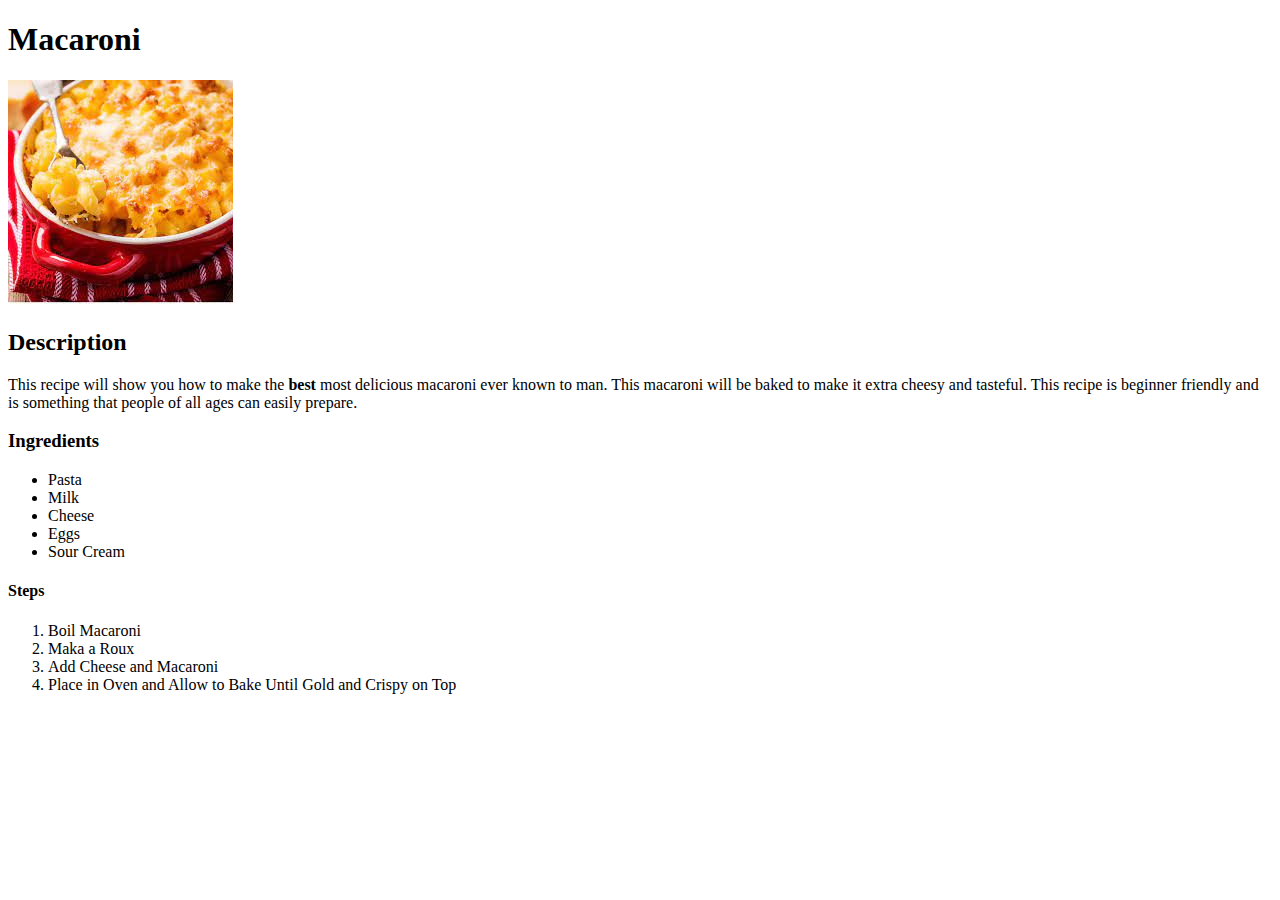
==== odin-recipes/recipes/macaroni.html @ 321d4261 "Add files via upload" ====
<!DOCTYPE html>
<html lang="en">
    <head>
        <meta charset="UTF-8">
        <title>Macaroni</title>
    </head>
    <body>
        <h1>Macaroni</h1>
        <img src="../images/Macaroni.jpeg"/>
        <h2>Description</h2>
        <p>This recipe will show you how to make the <strong>best</strong> most delicious macaroni ever known to man. This macaroni will be baked to make it extra cheesy and tasteful. This recipe is beginner friendly and is something that people of all ages can easily prepare.</p>
        <h3>Ingredients</h3>
        <ul>
            <li>Pasta</li>
            <li>Milk</li>
            <li>Cheese</li>
            <li>Eggs</li>
            <li>Sour Cream</li>
        </ul>
        <h4>Steps</h4>
        <ol>
            <li>Boil Macaroni</li>
            <li>Maka a Roux</li>
            <li>Add Cheese and Macaroni</li>
            <li>Place in Oven and Allow to Bake Until Gold and Crispy on Top</li>
        </ol>
    </body>
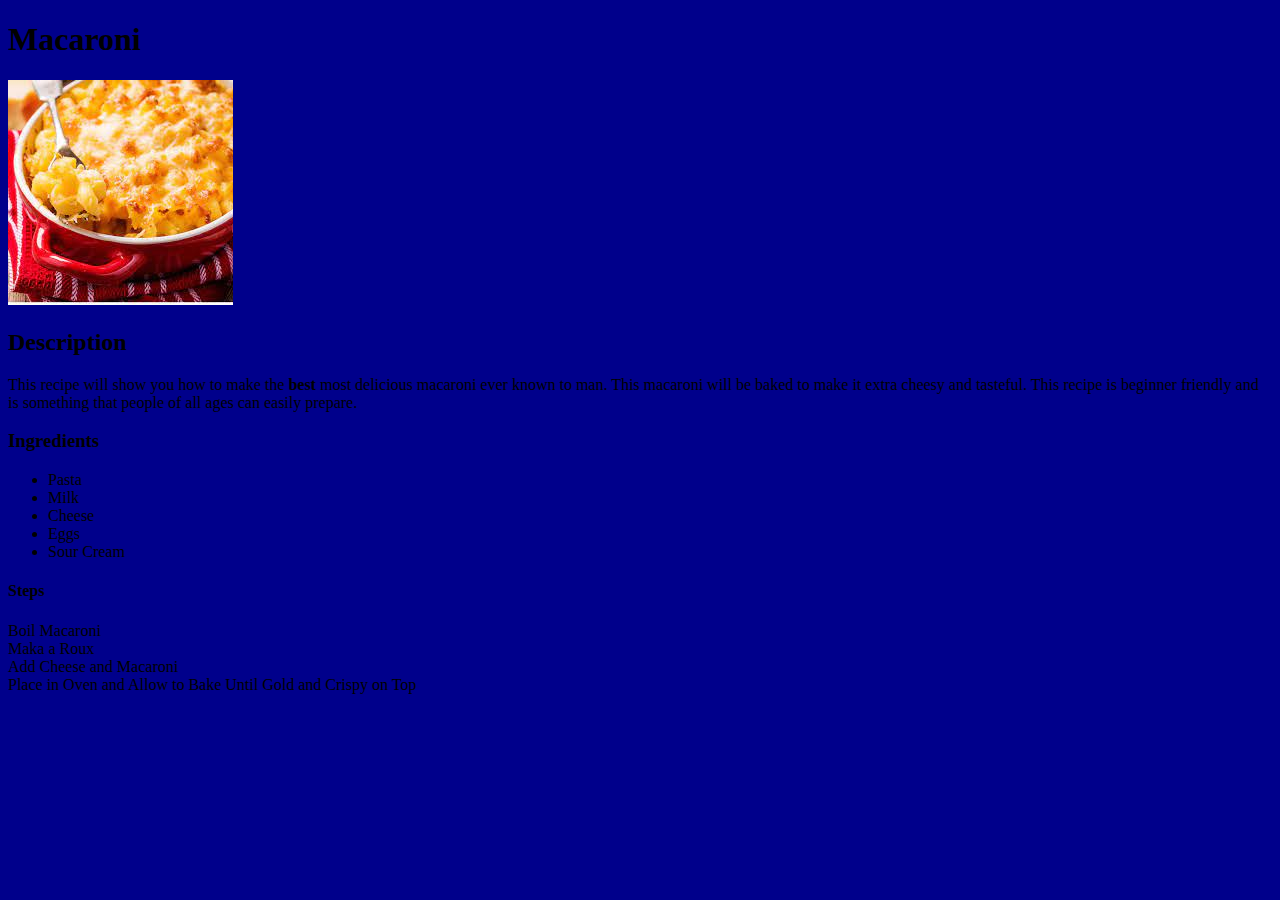
==== commit e45f7d50: "Add files via upload" ====
--- a/odin-recipes/recipes/macaroni.html
+++ b/odin-recipes/recipes/macaroni.html
@@ -5,6 +5,7 @@
         <title>Macaroni</title>
     </head>
     <body>
+        <body style="background-color: darkblue;"></body>
         <h1>Macaroni</h1>
         <img src="../images/Macaroni.jpeg"/>
         <h2>Description</h2>
@@ -18,7 +19,6 @@
             <li>Sour Cream</li>
         </ul>
         <h4>Steps</h4>
-        <ol>
             <li>Boil Macaroni</li>
             <li>Maka a Roux</li>
             <li>Add Cheese and Macaroni</li>
